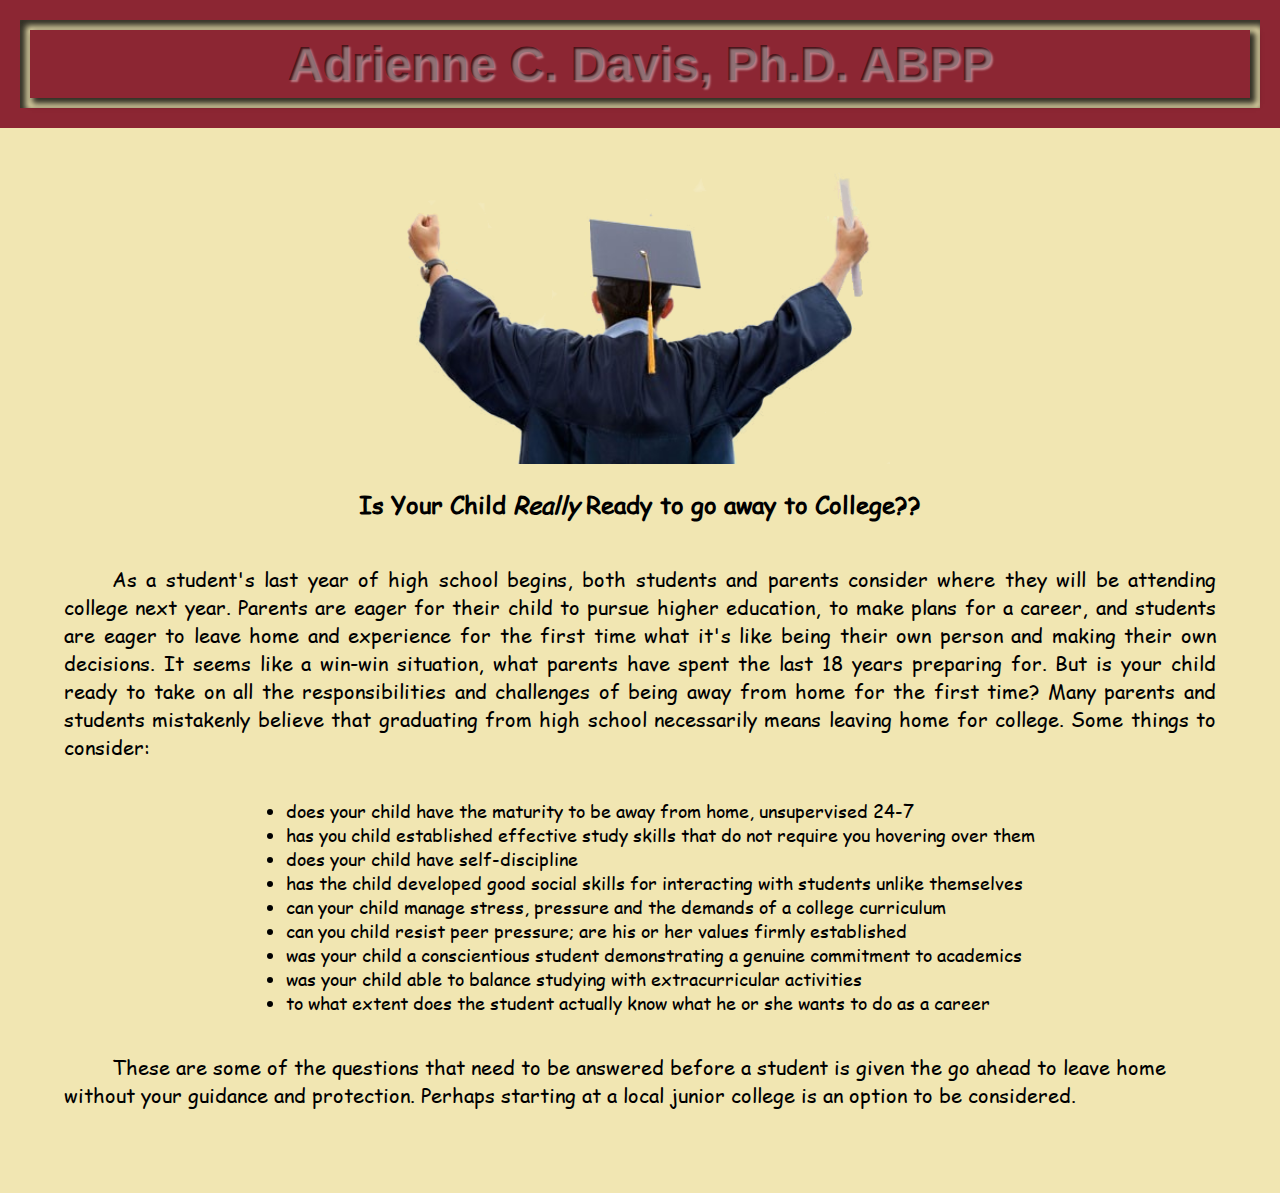
==== college-readiness.html @ ab65405f "Initial commit" ====
<!DOCTYPE html>
<html lang="en" dir="ltr">

<head>
    <meta charset="utf-8" />
    <meta http-equiv="X-UA-Compatible" content="IE=edge">
    <title>College Readiness</title>
    <meta name="viewport" content="width=device-width, initial-scale=1">
    <link rel="stylesheet" type="text/css" media="screen" href="./resources/css/style.css" />
</head>

<body style="background: Black;">
    <header class="small-header block-container" style="margin-top: 0; width: 100%;">
        <div class="outer" style="background-color: #8C2633;">
            <div class="middle">
                <div class="inner" style="background-color: #8C2633;">
                    <div>
                        <h1 style="font-size: 3rem;"><span class="inset-shadow">Adrienne C. Davis, Ph.D. ABPP</span></h1>
                        <!--
                        <img class="secondary-photo" src="./resources/media/images/Dr-Adrienne-Davis-website-photo.jpg"
                            alt="Dr. Adrienne Davis" />
                            -->
                    </div>
                </div>
            </div>
        </div>
    </header>

    <section id="college-readiness" style="padding: 4rem; background-color: #f1e6b2; z-index: 5;">
        <h2 style="display: none;">Is your child ready for college?</h2>
        <div style="font-family: 'Comic Sans MS', sans-serif; display: flex; flex-direction: column; align-items: center; margin-top: 100px;">
            <img src="./resources/media/images/the-graduate-with-background-removed.png" alt="An exuberant college graduate holding diploma aloft"
                style="height: auto; width: 500px;" />
            <h3 style="font-size: 1.5rem;">Is Your Child <em>Really</em> Ready to go away to College??</h3>
            <div style="display: flex; width: 100%; text-align:justify">
                <p style="font-size: 1.25rem;text-indent: 3rem;">
                    As a student's last year of high school begins, both students and parents consider where they will
                    be attending college next year. Parents are eager for their child
                    to pursue higher education, to make plans for a career,
                    and students are eager to leave home and experience
                    for the first time what it's like being their own person and
                    making their own decisions. It seems like a win-win situation,
                    what parents have spent the last 18 years preparing for.
                    But is your child ready to take on all the responsibilities
                    and challenges of being away from home for the first time?
                    Many parents and students mistakenly believe that graduating
                    from high school necessarily means leaving home for college.
                    Some things to consider:
                </p>
            </div>
            <ul style="font-size: 1.125rem;">
                <li>does your child have the maturity to be away from home, unsupervised 24-7</li>
                <li>has you child established effective study skills that do not require you hovering over them</li>
                <li>does your child have self-discipline</li>
                <li>has the child developed good social skills for interacting with students unlike themselves</li>
                <li>can your child manage stress, pressure and the demands of a college curriculum</li>
                <li>can you child resist peer pressure; are his or her values firmly established</li>
                <li>was your child a conscientious student demonstrating a genuine commitment to academics</li>
                <li>was your child able to balance studying with extracurricular activities</li>
                <li>to what extent does the student actually know what he or she wants to do as a career</li>
            </ul>
            <div style="display: flex; width: 100%;">

                <p style="font-size: 1.25rem;text-indent: 3rem;">
                    These are some of the questions that need to be answered before
                    a student is given the go ahead to leave home without your guidance and protection.
                    Perhaps starting at a local junior college is an option to be considered.
                </p>
            </div>
        </div>
    </section>
</body>

</html>
---- resources/css/style.css ----
html {
    font-size: 16px;
}


:root {
    --BlueSky: #77A9CC;
    --Burgundy: #8c2633;
    --DarkBurgundy: #631b24;
    --Cream: #f1e6b2;
    --Gold: #85714d;
    --DarkGold: #473d29;
    --Greenish: #347B21;
    --low-resolution: 768px;
    --medium-resolution: 1366px;
    --high-resolution: 1920px;
}


@font-face {
    font-family: 'Comic Sans MS';
    src: url(../../resources/fonts/comic.ttf) format('truetype'),
        url(../../resources/fonts/comicbd.ttf) format('truetype'),
        url(../../resources/fonts/comici.ttf) format('truetype'),
        url(../../resources/fonts/comicz.ttf) format('truetype');
}

@font-face {
    font-family: 'Architects Daughter';
    src: url(../../resources/fonts/ArchitectsDaughter.ttf) format('truetype');
}

@font-face {
    font-family: 'Segoe Script';
    src: url(../../resources/fonts/segoesc.ttf) format('truetype'),
        url(../../resources/fonts/segoescb.ttf) format('truetype');
}

strong {
    font-weight: bold;
}

em {
    font-style: italic;
}

body,
html {
    height: 100%;
    margin: 0;
    font-family: Arial;
}

body {
    background: url("../../resources/media/images/burgundy-and-gold-background.jpg");
    background-repeat: no-repeat;
    background-position: center;
    background-size: cover;
    background-attachment: fixed;
}

.page-container {
    display: flex;
    flex-direction: column;
    width: 1366px;
    margin: 0 auto;
}

.block-container {
    display: Block;
    width: 1366px;
    color: black;
}

.flex-container {
    display: flex;
    width: 1366px;
    margin: 0 auto;
}

.primary-photo {
    width: 185px;
    height: auto;
    box-shadow: 4px 4px 15px 4px rgba(0, 0, 0, 0.8);
    position: absolute;
    top: 25px;
    left: 25px;
    z-index: 15;
}

.secondary-photo {
    width: 185px;
    height: auto;
    box-shadow: 4px 4px 15px 4px rgba(0, 0, 0, 0.8);
    position: absolute;
    top: 25px;
    left: 25px;
    z-index: 15;
}
/*
@supports not (background-clip: text) {
    #calendar-clock.inset-shadow {
        color: rgba(0, 0, 0, 0.3);
        background: Gray;
        text-shadow: rgba(255, 255, 255, 0.4) 2px 2px 2px, 0 0 0 rgba(0, 0, 0, 0.5);
    }

    header .inset-shadow {
        color: rgba(0, 0, 0, 0.3);
        background: #8C2633;
        text-shadow: 2px 2px 3px rgba(255, 255, 255, 0.4), 0 0 0 rgba(0, 0, 0, 0.6);
    }
}


    #calendar-clock.inset-shadow {
        color: rgba(0, 0, 255, 1);
        text-shadow: 2px 2px 2px rgba(0, 0, 0, 1);
    }

    header .inset-shadow {
        color: Blue;
        text-shadow: 2px 2px 2px rgba(0, 0, 0, 0.6);
    }

*/

    #calendar-clock.inset-shadow {
        color: transparent;
        background: Gray;
        text-shadow: rgba(255, 255, 255, 0.4) 2px 2px 2px, 0 0 0 rgba(0, 0, 0, 0.5);
    }

    header .inset-shadow {
        color: transparent;
        background: #8C2633;
        text-shadow: rgba(255, 255, 255, 0.4) 2px 2px 2px, 0 0 0 rgba(0, 0, 0, 0.5);
    }


header {
    width: 100%;
    font-family: Helvetica, Helvetica, Arial;
    font-weight: bold;
    position: fixed;
    z-index: 50;
}

.inner div {
    display: flex;
    flex-direction: column;
    margin: 1rem;
    align-items: center;
    line-height: 4rem;
}

.inner {
    position: relative;
    /*background-color: #8c2633;*/
    padding-top: 2px;
    padding-bottom: 2px;
    box-shadow: 4px 4px 6px 2px rgba(0, 0, 0, 0.8);
}

.middle {
    padding: 10px;
    background-color: #f1e6b2;
    box-shadow: inset 4px 4px 6px 2px rgba(0, 0, 0, 0.8);
}

.outer {
    padding: 20px;
}

.small-header,
.large-header {

    margin-top: 70px;
}

.large-header .primary-photo,
.small-header .secondary-photo {
    width: 185px;
    border-radius: 6px;
}

.small-header .inner>div {
    padding: 0;
    margin: 0;
}


.small-header .inner>div>h1 {
    padding: 0;
    margin: 0;
}

#sticky-container {
    position: fixed;
    Width: 100%;
    z-index: 100;
}

/* Style tab links */
.tablink {
    background-color: #555;
    color: white;
    float: left;
    border: none;
    outline: none;
    cursor: pointer;
    padding: 14px 16px;
    font-size: 17px;
    width: 12.5%;
    height: 70px;
    font-size: 1.125rem;
}

.tablink:hover {
    background-color: #777;
}

.hover-box {
    border-radius: 6px;
}

/* Style the tab content (and add height:100% for full page content) */

.tabcontent {
    color: White;
    display: none;
    height: 100%;
    z-index: 5;
}

#Home {
    display: flex;
    flex-direction: column;
    background-color: #f1e6b2;
}

#home-content-container {
    margin-top: 325px;
    position: relative;
}

#slideshow {
    display: flex;
    justify-content: center;
    margin: 0 auto;
    width: 75%;
    margin-bottom: 2rem;
    padding: 1rem;
    background-color: #85714d;
}

#slideshow p {
    color: white;
    font-family: 'Comic Sans MS', Sans-serif;

    font-size: 1.125rem;
    text-align: center;
    line-height: 1.65rem;
    margin-left: 1rem;
    margin-right: 1rem;
    width: 550px;
}

#Pondering {
    width: auto;
    height: 280px;
    position: absolute;
    right: 30px;
    top: 75px;
    opacity: 1;
}

#fueled-by-faith {
    display: flex;
    flex-direction: column;
    align-items: center;
    font-family: 'Comic Sans MS', 'Architects Daughter';
    color: #631824;
}

#fueled-by-faith h2 {
    font-size: 2rem;
    margin-bottom: 2rem;
}

#fueled-by-faith h2:nth-child(1) {
    font-family: "Segoe Script", Script;
    font-size: 3rem;
    color: rgb(112, 48, 160);
    font-weight: bold;
}

#fueled-by-faith p {
    font-size: 1.5rem;
    text-align: center;
    margin-bottom: 2rem;
}

#fueled-by-faith img {
    height: 350px;
    width: auto;
    margin-bottom: 2rem;
}

#fueled-by-faith span:nth-of-type(-n+3) {
    font-size: 1rem;
    vertical-align: super;
}

#fueled-by-faith span:nth-of-type(4) {
    font-weight: bold;
    font-size: 2rem;
    vertical-align: super;
}

#words-to-live-by {
    display: flex;
    flex-direction: column;
    align-items: center;
}

#words-to-live-by h2:nth-of-type(1) {
    font-family: "Segoe Script";
    font-size: 2rem;
    font-weight: bold;
    color: rgb(112, 48, 160);
}

#words-to-live-by #bible {
    height: 350px;
    width: auto;
    margin: 2rem;
}

#words-to-live-by h2:nth-of-type(2) {
    font-size: 2rem;
}

#words-to-live-by p {
    margin-top: 2rem;
    margin-bottom: 2rem;
}

#words-to-live-by h2:nth-of-type(3) {
    font-size: 2rem;
    font-weight: bold;
}

#words-to-live-by h2:nth-of-type(3) span {
    font-style: italic;
    font-size: 2rem;
    font-weight: bold;
}

#Biography {
    display: flex;
    flex-direction: column;
    color: black;
    background-color: #f1e6b2;
}

#Biography .biography-content {
    display: flex;
    flex-direction: column;
    position: relative;
    font-size: 1.5rem;
    background-color: #f1e6b2;
    padding: 4rem;
    padding-top: 0;
    margin-top: 375px;
}

#Biography .biography-content>p {
    margin-bottom: 1rem;
    text-indent: 4rem;
    text-align: justify;
}

#cv-button {
    position: fixed;
    right: 380px;
    top: 320px;
    color: Lightgray;
    background-color: black;
    opacity: 0.5;
    padding: 0.5rem;
    border-radius: 4px;
    box-shadow: 4px 4px 6px 2px rgba(0, 0, 0, 0.7);
}

#Clinical {
    display: flex;
    color: black;
    padding-bottom: 50px;
    background-color: #f1e6b2;
}

#clinical-content {
    flex-direction: column;
    font-family: 'Comic Sans MS', 'Architects Daughter';
    font-size: 1.5rem;
    margin: 0 auto;
    margin-top: 250px;
    margin-bottom: 250px;
}

#clinical-content h2 {
    font-family: Helvetica;
    font-size: 3rem;
    text-align: center;
    text-decoration: underline;
    font-style: italic;
    margin-bottom: 2rem;
}

#clinical-content h3 {
    text-align: center;
    font-family: Helvetica, sans-serif;
    font-size: 2rem;
    margin-bottom: 0.5rem;
}

#clinical-content ul {
    color: inherit;
    font-size: 1.25rem;
    line-height: 1.55rem;
}

#clinical-content #psychotherapy {
    Display: flex;
    flex-direction: column;
    Width: 550px;
    Background: #85714d;
}

#clinical-content #psychotherapy>div {
    display: flex;
}

#clinical-content #psychotherapy>div p {
    font-size: 1.25rem;
}

#clinical-content #psychotherapy img {
    float: left;
    height: 150px;
    width: Auto;
    margin-right: 2rem;
}

#clinical-content #psychotherapy ul {
    color: inherit;
    font-size: 1.25rem;
}

#clinical-content #assessment {
    margin: 1rem;
    background: #85714d;
}

#clinical-content #counseling {
    margin: 1rem;
    background: #85714d;
}

#clinical-content #psychotherapy p {
    margin-top: 1rem;
}

#clinical-content #counseling {
    position: relative;
    margin: 1rem;
}

#clinical-content #counseling>img {
    width: 250px;
    height: auto;
    margin-top: 1rem;
    bottom: 20px;
}

#Specialized {
    color: black;
    background-color: #f1e6b2;
}

#specialized-content {
    display: Inline-flex;
    padding: 4rem;
    padding-top: 0;
    margin-top: 225px;
}

#specialized-categories {
    display: flex;
    padding: 1rem;
    width: 100%;
    justify-content: space-around
}

#specialized-content h3 {
    font-size: 2rem;
    color: #f1e6b2;
}

#specialized-content #forensic {
    Display: Flex;
    width: 30%;
    Flex-direction: column;
    align-items: center;
    background-color: #85714d;
    margin-right: 1rem;
}

#specialized-content #forensic img {
    width: 200px;
    height: auto;
    margin: 1rem;
}

#specialized-content #forensic a>div:hover {
    background-color: white;
}

#specialized-content #forensic>div {
    display: flex;
    width: 100%;
}

#specialized-content #forensic>div>p {
    font-size: 1.125rem;
    font-family: 'Comic Sans MS', 'Architects Daughter';
    text-indent: 2rem;
    text-align: justify;
    margin-top: 1rem;
    line-height: 1.25rem;
}

#specialized-content #forensic>div>p a {
    text-decoration: none;
    color: rgb(43, 43, 143);
}

#specialized-content #forensic,
#specialized-content #presentations,
#specialized-content #consultation {
    padding: 1rem;
}

#specialized-content #presentations {
    Display: Flex;
    Width: 40%;
    Flex-direction: column;
    align-items: center;
    background-color: #85714d;
    margin-right: 1rem;

}

#specialized-content #presentations p {
    font-family: 'Comic Sans MS', 'Architects Daughter';
    font-size: 1.125rem;
    line-height: 1.75rem;
    text-align: center;
}

#specialized-content #presentations p a {
    text-decoration: none;
    color: rgb(43, 43, 143);
}

#specialized-content #presentations img {
    width: 200px;
    height: auto;
    margin-top: 1rem;
}

#specialized-content #presentations .hover-box:hover {
    background-color: white;
}

#specialized-content #consultation {
    display: flex;
    flex-direction: column;
    align-items: center;
    Width: 30%;
    background-color: #85714d;
}

#specialized-content #consultation h3 {
    Text-align: center;
    Font-size: 1.75rem;
}

#specialized-content #consultation>div {
    display: flex;
    width: 100%;
}

#specialized-content #consultation>div>p {
    font-size: 1.25rem;
    font-family: 'Comic Sans MS', 'Architects Daughter';
    margin-top: 1rem;
}

#specialized-content #consultation ul {
    font-family: 'Comic Sans MS', 'Architects Daughter';
    font-size: 1.125rem;
    color: inherit;
    line-height: 1.25rem;
    margin-top: 1rem;
    margin-left: 1rem;
}

#specialized-content #consultation img {
    width: 200px;
}

#specialized-content #consultation .hover-box:hover {
    Background-color: white;
}

#specialized-content #consultation>a {
    margin-top: 0.5rem;
    font-family: 'Comic Sans MS', 'Architects Daughter', sans-serif;
    text-decoration: none;
    font-size: 1.125rem;
    color: rgb(43, 43, 143);
}

#YourMentalHealth {
    background-color: #F1E6B2;
}

#YourMentalHealth #adult-content {
    display: flex;
    color: Black;
    padding: 4rem;
    margin-top: 134px;
    font-family: 'Comic Sans MS', 'Architects Daughter';
    font-family: Times, Serif
}

#YourMentalHealth #adult-content>div>img {
    display: flex;
    margin: 0 auto;
    height: auto;
    width: 450px;
    margin-bottom: 2rem;
}

#YourMentalHealth #adult-content>div h3 {
    font-size: 2rem;
    text-align: center;
}

#YourMentalHealth #adult-content>div>p:nth-of-type(1) {
    font-family: helvetica, sans-serif;
    font-size: 1.75rem;
    text-align: justify;
    text-indent: 4rem;
    margin-bottom: 2rem;
}

#YourMentalHealth #adult-content>div>div>h3:nth-of-type(1) {
    font-family: Helvetica, Arial, sans-serif;
    font-size: 1.75rem;
    font-weight: bold;
    margin-bottom: 2rem;
}

#YourMentalHealth #adult-content div>div>h3:nth-of-type(n+2) {
    font-family: Helvetica, Arial, sans-serif;
    font-size: 1.5rem;
    font-weight: bold;
    margin-bottom: 1.125rem;
}

#YourMentalHealth #adult-content>div>div>p:nth-of-type(n) {

    font-size: 1.25rem;
    text-align: justify;
    text-indent: 3rem;
    margin-bottom: 2rem;
}

#YouthMentalHealth {
    display: flex;
    flex-direction: column;
    color: black;
    background-color: #f1e6b2;
    padding-top: 0;
}

#YouthMentalHealth #juvenile-content-container {
    display: flex;
    padding: 4rem;
    padding-bottom: 10rem;
    margin-top: 200px;
}

#YouthMentalHealth #juvenile-content-container #preparing-for-college {
    display: flex;
    flex-direction: column;
    align-items: center;
    width: 50%;
    text-align: justify;
    margin: 0 auto;
    padding: 2rem;
    background-color: #85714D
}

#YouthMentalHealth #juvenile-content-container #preparing-for-college img {
    width: 300px;
    height: auto;
}

#YouthMentalHealth #juvenile-content-container #preparing-for-college .hover-box:hover {
    background-color: white;
}

#YouthMentalHealth #juvenile-content-container #preparing-for-college .text-container {
    font-family: 'Comic Sans MS', 'Architects Daughter';
    color: #8c2633;
    text-align: center;
    padding: 1rem;
}

#YouthMentalHealth #juvenile-content-container #preparing-for-college .text-container h1 {
    color: #F1E6B2;
    color: Black;
    font-size: 1.5rem;
    margin-bottom: 1rem;
}

#YouthMentalHealth #juvenile-content-container #preparing-for-college .text-container p {
    color: black;
    font-size: 1.25rem;
    text-align: justify;
    text-indent: 3rem;
}

#YouthMentalHealth #juvenile-content-container #preparing-for-college .text-container p a {
    text-decoration: none;
    color: rgb(43, 43, 143);
}

#YouthMentalHealth #juvenile-content-container #avoiding-detention {
    display: flex;
    flex-direction: column;
    align-items: center;
    width: 50%;
    text-align: justify;
    margin: 0 auto;
    padding: 2rem;
    margin-right: 2rem;
    background-color: #85714D
}

#YouthMentalHealth #juvenile-content-container #avoiding-detention img {
    width: 400px;
    height: auto;
}

#YouthMentalHealth #juvenile-content-container #avoiding-detention .hover-box:hover {
    background-color: white;
}

#YouthMentalHealth #juvenile-content-container #avoiding-detention .text-container {
    width: 100%;
    font-family: 'Comic Sans MS', 'Architects Daughter';
    text-align: center;
    padding: 1rem;
}

#YouthMentalHealth #juvenile-content-container #avoiding-detention .text-container h1 {
    color: #F1E6B2;
    color: Black;
    font-size: 1.5rem;
    margin-bottom: 1rem;
}

#YouthMentalHealth #juvenile-content-container #avoiding-detention .text-container p {
    color: Black;
    font-size: 1.25rem;
    text-align: justify;
    text-indent: 3rem;
}

#YouthMentalHealth #juvenile-content-container #avoiding-detention .text-container div p a {
    text-decoration: none;
    color: rgb(43, 43, 143);
}

#Testimonials {
    display: flex;
    flex-direction: column;
    color: black;
    background-color: #f1e6b2;
    font-family: 'Comic Sans MS', 'Architects Daughter';
}

#Testimonials #testimonials-content {
    margin: 4rem;
    margin-top: 225px;
}

#Testimonials #testimonials-content p {
    font-size: 1.25rem;
    font-style: italic;
    margin-top: 1.5rem;
    margin-bottom: 1.5rem;
}

#Testimonials #testimonials-content p:nth-of-type(Odd) {
    color: Black;
}

#Testimonials #testimonials-content p:nth-of-type(Even) {
    color: #347b21;
}

.horizontal-rule {
    display: flex;
    margin: 0 auto;
    width: 60%;
    height: 3px;
    background: linear-gradient(to right, rgba(133, 113, 77, 0), #85714d, rgba(133, 113, 77, 0));
}

#Contact {
    background: url(../../resources/media/images/office-picture-rotated-and-centered.jpg);
    width: 100%;
    Padding: 0;
    background-repeat: no-repeat;
    background-position: center;
    background-size: cover;
}

#Contact #contact-container {
    display: flex;
    flex-direction: column;
    width: 100%;
    position: relative;
    color: white;
    margin: 0 auto;
    height: 768px;
}


#Contact #contact-container #provisional-text {
    font-family: 'Comic Sans MS', 'Architects Daughter';
    color: #F1E6B2;

    font-size: 1.25rem;
    position: absolute;
    top: 100px;
    left: 50%;
    transform: translateX(-50%);
    background-color: rgba(52, 123, 33, 0.0);
    padding: 1rem;
    border-radius: 4px;

}

#Contact #contact-container #contact-text {
    font-family: 'Comic Sans MS', 'Architects Daughter';
    color: #F1E6B2;
    font-size: 1.5rem;
    font-weight: bold;
    line-height: 2rem;
    position: absolute;
    left: 47%;
    transform: translateX(-47%);
    margin-top: 180px;
    background-color: rgba(0, 0, 0, 0.4);
    padding: 1rem;
    border-radius: 4px;
}

#Contact #contact-container #emergency-text-1 {
    font-family: 'Comic Sans MS', 'Architects Daughter';
    text-align: center;
    color: #F1E6B2;
    font-size: 1.125rem;
    line-height: 1.5rem;
    position: absolute;
    Bottom: 30px;
    left: 50px;
    background-color: rgba(149, 38, 51, 0.7);
    padding: 1rem;
    border-radius: 4px;
}

#Contact #contact-container #emergency-text-2 {
    font-family: 'Comic Sans MS', 'Architects Daughter';
    text-align: center;
    color: #F1E6B2;
    font-size: 1.125rem;
    line-height: 1.5rem;
    position: absolute;
    bottom: 30px;
    right: 50px;
    background-color: rgba(149, 38, 51, 0.7);
    padding: 1rem;
    border-radius: 4px;
}

#Contact #contact-container #contact-text span {
    font-size: 1rem;
}

#contact-container #contact-text a {
    color: #F1E6B2;

}

.clock-container {
    position: fixed;
    bottom: 0px;
    color: white;
    background: gray;
    text-align: center;
    padding-top: 5px;
    padding-bottom: 5px;
    z-index: 50;
}

.clock-container h2 {
    font-size: 2rem;
    font-weight: bold;
    margin: 0;
}

#diffuser {
    width: 100%;
    height: 100%;
    background-color: white;
    opacity: 0.15;
    position: fixed;
    top: 0;
    left: 0;
    z-index: 1;
}
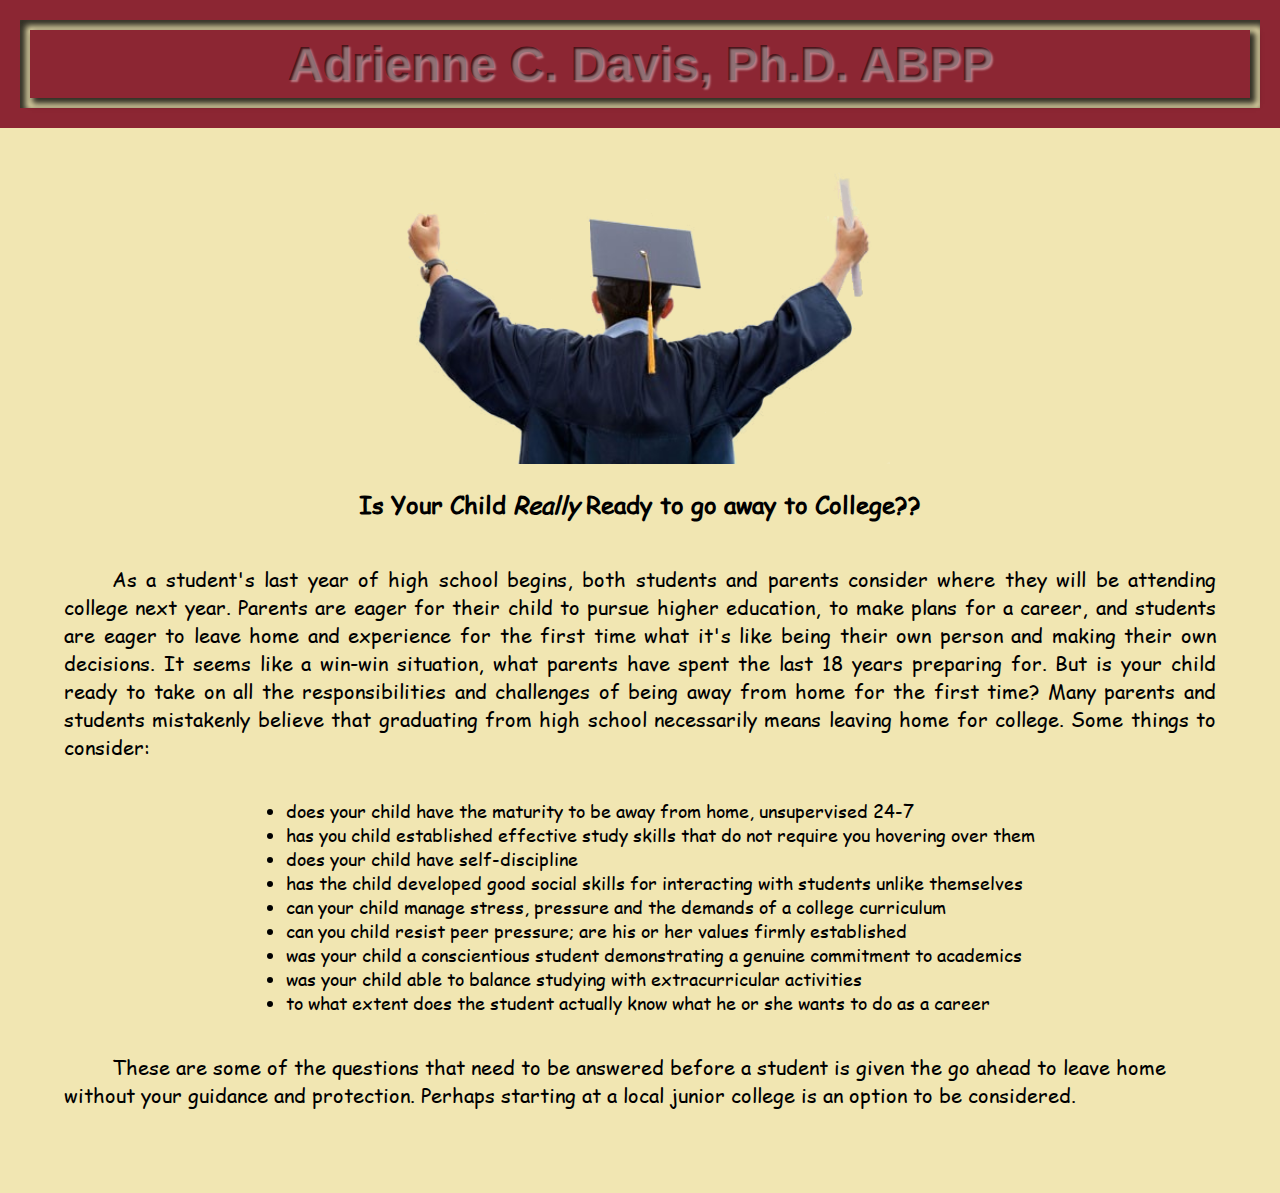
==== commit 8a78a404: "Added vendor prefixes and removed reference to small slideshow" ====
--- a/college-readiness.html
+++ b/college-readiness.html
@@ -6,7 +6,8 @@
     <meta http-equiv="X-UA-Compatible" content="IE=edge">
     <title>College Readiness</title>
     <meta name="viewport" content="width=device-width, initial-scale=1">
-    <link rel="stylesheet" type="text/css" media="screen" href="./resources/css/style.css" />
+    <link rel="stylesheet" type="text/css" media="screen" href="./resources/css/style-dist.css" />
+    <link rel="icon" href="./ms-icon-310x310.png" type="image/x-icon">
 </head>
 
 <body style="background: Black;">
@@ -15,7 +16,7 @@
             <div class="middle">
                 <div class="inner" style="background-color: #8C2633;">
                     <div>
-                        <h1 style="font-size: 3rem;"><span class="inset-shadow">Adrienne C. Davis, Ph.D. ABPP</span></h1>
+                        <h1 style="font-size: 3rem;"><span>Adrienne C. Davis, Ph.D. ABPP</span></h1>
                         <!--
                         <img class="secondary-photo" src="./resources/media/images/Dr-Adrienne-Davis-website-photo.jpg"
                             alt="Dr. Adrienne Davis" />
@@ -69,6 +70,7 @@
             </div>
         </div>
     </section>
+    <script src="./resources/scripts/browserdetect.js"></script>
 </body>
 
 </html>--- a/resources/css/style-dist.css
+++ b/resources/css/style-dist.css
@@ -0,0 +1,1202 @@
+html {
+    font-size: 16px;
+}
+
+:root {
+    --BlueSky: #77A9CC;
+    --Burgundy: #8c2633;
+    --DarkBurgundy: #631b24;
+    --Cream: #f1e6b2;
+    --Gold: #85714d;
+    --DarkGold: #473d29;
+    --Greenish: #347B21;
+    --low-resolution: 768px;
+    --medium-resolution: 1366px;
+    --high-resolution: 1920px;
+}
+
+@font-face {
+    font-family: 'Comic Sans MS';
+    src: url(../../resources/fonts/comic.ttf) format('truetype'),
+        url(../../resources/fonts/comicbd.ttf) format('truetype'),
+        url(../../resources/fonts/comici.ttf) format('truetype'),
+        url(../../resources/fonts/comicz.ttf) format('truetype');
+}
+
+@font-face {
+    font-family: 'Architects Daughter';
+    src: url(../../resources/fonts/ArchitectsDaughter.ttf) format('truetype');
+}
+
+@font-face {
+    font-family: 'Segoe Script';
+    src: url(../../resources/fonts/segoesc.ttf) format('truetype'),
+        url(../../resources/fonts/segoescb.ttf) format('truetype');
+}
+
+strong {
+    font-weight: bold;
+}
+
+em {
+    font-style: italic;
+}
+
+body,
+html {
+    height: 100%;
+    margin: 0;
+    font-family: Arial;
+}
+
+body {
+    background: url("../../resources/media/images/burgundy-and-gold-background.jpg");
+    background-repeat: no-repeat;
+    background-position: center;
+    background-size: cover;
+    background-attachment: fixed;
+}
+
+.page-container {
+    display: -webkit-box;
+    display: -ms-flexbox;
+    display: flex;
+    -webkit-box-orient: vertical;
+    -webkit-box-direction: normal;
+    -ms-flex-direction: column;
+    flex-direction: column;
+    width: 1366px;
+    margin: 0 auto;
+}
+
+.block-container {
+    display: Block;
+    width: 1366px;
+    color: black;
+}
+
+.flex-container {
+    display: -webkit-box;
+    display: -ms-flexbox;
+    display: flex;
+    width: 1366px;
+    margin: 0 auto;
+}
+
+.primary-photo {
+    width: 185px;
+    height: auto;
+    -webkit-box-shadow: 4px 4px 15px 4px rgba(0, 0, 0, 0.8);
+    box-shadow: 4px 4px 15px 4px rgba(0, 0, 0, 0.8);
+    position: absolute;
+    top: 25px;
+    left: 25px;
+    z-index: 15;
+}
+
+.secondary-photo {
+    width: 185px;
+    height: auto;
+    -webkit-box-shadow: 4px 4px 15px 4px rgba(0, 0, 0, 0.8);
+    box-shadow: 4px 4px 15px 4px rgba(0, 0, 0, 0.8);
+    position: absolute;
+    top: 25px;
+    left: 25px;
+    z-index: 15;
+}
+
+
+.clock-container.inset-shadow {
+    color: transparent;
+    background: Gray;
+    text-shadow: rgba(255, 255, 255, 0.3) 2px 2px 2px, 0 0 0 rgba(0, 0, 0, 0.5);
+}
+
+header .inset-shadow {
+    color: transparent;
+    background: #8C2633;
+    text-shadow: rgba(255, 255, 255, 0.4) 2px 2px 2px, 0 0 0 rgba(0, 0, 0, 0.5);
+}
+
+.clock-container.alt-shadow {
+    color: rgba(0, 0, 0, 0.4);
+    background: Gray;
+    text-shadow: rgba(255, 255, 255, 0.4) 2px 2px 2px, 0 0 0 rgba(0, 0, 0, 0.5);
+}
+
+header .alt-shadow {
+    color: rgba(0, 0, 0, 0.5);
+    background: #8C2633;
+    text-shadow: rgba(255, 255, 255, 0.4) 2px 2px 2px, 0 0 0 rgba(0, 0, 0, 0.5);
+}
+
+header {
+    width: 100%;
+    font-family: Helvetica, Helvetica, Arial;
+    font-weight: bold;
+    position: fixed;
+    z-index: 50;
+}
+
+.inner div {
+    display: -webkit-box;
+    display: -ms-flexbox;
+    display: flex;
+    -webkit-box-orient: vertical;
+    -webkit-box-direction: normal;
+    -ms-flex-direction: column;
+    flex-direction: column;
+    margin: 1rem;
+    -webkit-box-align: center;
+    -ms-flex-align: center;
+    align-items: center;
+    line-height: 4rem;
+}
+
+.inner {
+    position: relative;
+    /*background-color: #8c2633;*/
+    padding-top: 2px;
+    padding-bottom: 2px;
+    -webkit-box-shadow: 4px 4px 6px 2px rgba(0, 0, 0, 0.8);
+    box-shadow: 4px 4px 6px 2px rgba(0, 0, 0, 0.8);
+}
+
+.middle {
+    padding: 10px;
+    background-color: #f1e6b2;
+    -webkit-box-shadow: inset 4px 4px 6px 2px rgba(0, 0, 0, 0.8);
+    box-shadow: inset 4px 4px 6px 2px rgba(0, 0, 0, 0.8);
+}
+
+.outer {
+    padding: 20px;
+}
+
+.small-header,
+.large-header {
+    margin-top: 70px;
+}
+
+.large-header .primary-photo,
+.small-header .secondary-photo {
+    width: 185px;
+    border-radius: 6px;
+}
+
+.small-header .inner>div {
+    padding: 0;
+    margin: 0;
+}
+
+
+.small-header .inner>div>h1 {
+    padding: 0;
+    margin: 0;
+}
+
+#sticky-container {
+    position: fixed;
+    Width: 100%;
+    z-index: 100;
+}
+
+/* Style tab links */
+.tablink {
+    background-color: #555;
+    color: white;
+    float: left;
+    border: none;
+    outline: none;
+    cursor: pointer;
+    padding: 14px 16px;
+    font-size: 17px;
+    width: 11.11%;
+    height: 70px;
+    font-size: 1.125rem;
+}
+
+.tablink:hover {
+    background-color: #777;
+}
+
+.hover-box {
+    border-radius: 6px;
+}
+
+/* Style the tab content (and add height:100% for full page content) */
+
+.tabcontent {
+    color: White;
+    display: none;
+    height: 100%;
+    z-index: 5;
+}
+
+#Home {
+    display: -webkit-box;
+    display: -ms-flexbox;
+    display: flex;
+    -webkit-box-orient: vertical;
+    -webkit-box-direction: normal;
+    -ms-flex-direction: column;
+    flex-direction: column;
+    background-color: #f1e6b2;
+}
+
+#home-content-container {
+    margin-top: 340px;
+    position: relative;
+}
+
+#slideshow {
+    display: -webkit-box;
+    display: -ms-flexbox;
+    display: flex;
+    -webkit-box-pack: center;
+    -ms-flex-pack: center;
+    justify-content: center;
+    margin: 0 auto;
+    width: 75%;
+    margin-bottom: 2rem;
+    padding: 1rem;
+    background-color: #85714d;
+}
+
+#slideshow p {
+    color: white;
+    font-family: 'Comic Sans MS', Sans-serif;
+
+    font-size: 1.125rem;
+    text-align: center;
+    line-height: 1.65rem;
+    margin-left: 1rem;
+    margin-right: 1rem;
+    width: 550px;
+}
+
+#Pondering {
+    width: auto;
+    height: 280px;
+    position: absolute;
+    right: 30px;
+    top: 75px;
+    opacity: 1;
+}
+
+#fueled-by-faith {
+    display: -webkit-box;
+    display: -ms-flexbox;
+    display: flex;
+    -webkit-box-orient: vertical;
+    -webkit-box-direction: normal;
+    -ms-flex-direction: column;
+    flex-direction: column;
+    -webkit-box-align: center;
+    -ms-flex-align: center;
+    align-items: center;
+    font-family: 'Comic Sans MS', 'Architects Daughter';
+    color: #631824;
+}
+
+#fueled-by-faith h2 {
+    font-size: 2rem;
+    margin-bottom: 2rem;
+}
+
+#fueled-by-faith h2:nth-child(1) {
+    font-family: "Segoe Script", Script;
+    font-size: 3rem;
+    color: rgb(112, 48, 160);
+    font-weight: bold;
+}
+
+#fueled-by-faith p {
+    font-size: 1.5rem;
+    text-align: center;
+    margin-bottom: 2rem;
+}
+
+#fueled-by-faith img {
+    height: 350px;
+    width: auto;
+    margin-bottom: 2rem;
+}
+
+#fueled-by-faith span:nth-of-type(-n+3) {
+    font-size: 1rem;
+    vertical-align: super;
+}
+
+#fueled-by-faith span:nth-of-type(4) {
+    font-weight: bold;
+    font-size: 2rem;
+    vertical-align: super;
+}
+
+#words-to-live-by {
+    display: -webkit-box;
+    display: -ms-flexbox;
+    display: flex;
+    -webkit-box-orient: vertical;
+    -webkit-box-direction: normal;
+    -ms-flex-direction: column;
+    flex-direction: column;
+    -webkit-box-align: center;
+    -ms-flex-align: center;
+    align-items: center;
+}
+
+#words-to-live-by h2:nth-of-type(1) {
+    font-family: "Segoe Script";
+    font-size: 2rem;
+    font-weight: bold;
+    color: rgb(112, 48, 160);
+}
+
+#words-to-live-by #bible {
+    height: 350px;
+    width: auto;
+    margin: 2rem;
+}
+
+#words-to-live-by h2:nth-of-type(2) {
+    font-size: 2rem;
+}
+
+#words-to-live-by p {
+    margin-top: 2rem;
+    margin-bottom: 2rem;
+}
+
+#words-to-live-by h2:nth-of-type(3) {
+    font-size: 2rem;
+    font-weight: bold;
+}
+
+#words-to-live-by h2:nth-of-type(3) span {
+    font-style: italic;
+    font-size: 2rem;
+    font-weight: bold;
+}
+
+#Biography {
+    display: -webkit-box;
+    display: -ms-flexbox;
+    display: flex;
+    -webkit-box-orient: vertical;
+    -webkit-box-direction: normal;
+    -ms-flex-direction: column;
+    flex-direction: column;
+    color: black;
+    background-color: #f1e6b2;
+}
+
+#Biography .biography-content {
+    display: -webkit-box;
+    display: -ms-flexbox;
+    display: flex;
+    -webkit-box-orient: vertical;
+    -webkit-box-direction: normal;
+    -ms-flex-direction: column;
+    flex-direction: column;
+    position: relative;
+    font-size: 1.5rem;
+    background-color: #f1e6b2;
+    padding: 4rem;
+    padding-top: 0;
+    margin-top: 375px;
+}
+
+#Biography .biography-content>p {
+    margin-bottom: 1rem;
+    text-indent: 4rem;
+    text-align: justify;
+}
+
+#cv-button {
+    position: absolute;
+    right: 4rem;
+    top: -50px;
+    width: 200px;
+    color: Lightgray;
+    background-color: black;
+    opacity: 0.5;
+    padding: 0.5rem;
+    border-radius: 4px;
+    -webkit-box-shadow: 4px 4px 6px 2px rgba(0, 0, 0, 0.7);
+    box-shadow: 4px 4px 6px 2px rgba(0, 0, 0, 0.7);
+}
+
+#Clinical {
+    display: -webkit-box;
+    display: -ms-flexbox;
+    display: flex;
+    color: black;
+    padding-bottom: 50px;
+    background-color: #f1e6b2;
+}
+
+#clinical-content>div {
+    background-color: #85714d;
+    padding: 1rem;
+    -webkit-box-shadow: 4px 4px 15px 2px black;
+    box-shadow: 4px 4px 15px 2px black;
+    border-radius: 8px;
+}
+
+#clinical-content {
+    -webkit-box-orient: vertical;
+    -webkit-box-direction: normal;
+    -ms-flex-direction: column;
+    flex-direction: column;
+    font-family: 'Comic Sans MS', 'Architects Daughter';
+    font-size: 1.5rem;
+    margin: 0 auto;
+    margin-top: 200px;
+    margin-bottom: 250px;
+    padding: 1rem;
+}
+
+#clinical-content h2 {
+    font-family: Helvetica;
+    font-size: 3rem;
+    text-align: center;
+    text-decoration: underline;
+    font-style: italic;
+    margin-bottom: 2rem;
+}
+
+#clinical-content h3 {
+    text-align: center;
+    font-family: Helvetica, sans-serif;
+    font-size: 2rem;
+    margin-bottom: 0.5rem;
+}
+
+#clinical-content ul {
+    color: inherit;
+    font-size: 1.25rem;
+    line-height: 1.55rem;
+}
+
+#clinical-content #psychotherapy {
+    Display: flex;
+    -webkit-box-orient: vertical;
+    -webkit-box-direction: normal;
+    -ms-flex-direction: column;
+    flex-direction: column;
+    Width: 550px;
+    Background: #85714d;
+}
+
+#clinical-content #psychotherapy>div {
+    display: -webkit-box;
+    display: -ms-flexbox;
+    display: flex;
+}
+
+#clinical-content #psychotherapy>div p {
+    font-size: 1.25rem;
+}
+
+#clinical-content #psychotherapy img {
+    float: left;
+    height: 150px;
+    width: Auto;
+    margin-right: 2rem;
+}
+
+#clinical-content #psychotherapy ul {
+    color: inherit;
+    font-size: 1.25rem;
+}
+
+#clinical-content #assessment {
+    margin: 1rem;
+    background: #85714d;
+}
+
+#clinical-content #counseling {
+    margin: 1rem;
+    background: #85714d;
+}
+
+#clinical-content #psychotherapy p {
+    margin-top: 1rem;
+}
+
+#clinical-content #counseling {
+    position: relative;
+    margin: 1rem;
+}
+
+#clinical-content #counseling>img {
+    width: 250px;
+    height: auto;
+    margin-top: 1rem;
+    bottom: 20px;
+}
+
+#Specialized {
+    color: black;
+    background-color: #f1e6b2;
+}
+
+#specialized-content {
+    display: Inline-flex;
+    padding: 4rem;
+    padding-top: 0;
+    margin-top: 200px;
+}
+
+#specialized-categories {
+    display: -webkit-box;
+    display: -ms-flexbox;
+    display: flex;
+    padding: 1rem;
+    width: 100%;
+    -ms-flex-pack: distribute;
+    justify-content: space-around
+}
+
+#specialized-content h3 {
+    font-size: 2rem;
+    color: #f1e6b2;
+}
+
+#specialized-content #forensic {
+    Display: Flex;
+    width: 30%;
+    Flex-direction: column;
+    -webkit-box-align: center;
+    -ms-flex-align: center;
+    align-items: center;
+    background-color: #85714d;
+    margin-right: 1rem;
+    -webkit-box-shadow: 4px 4px 15px 2px black;
+    box-shadow: 4px 4px 15px 2px black;
+    border-radius: 8px;
+}
+
+#specialized-content #forensic img {
+    width: 200px;
+    height: auto;
+    margin: 1rem;
+}
+
+#specialized-content #forensic a>div:hover {
+    background-color: white;
+}
+
+#specialized-content #forensic>div {
+    display: -webkit-box;
+    display: -ms-flexbox;
+    display: flex;
+    width: 100%;
+}
+
+#specialized-content #forensic>div>p {
+    font-size: 1.125rem;
+    font-family: 'Comic Sans MS', 'Architects Daughter';
+    text-indent: 2rem;
+    text-align: justify;
+    margin-top: 1rem;
+    line-height: 1.25rem;
+}
+
+#specialized-content #forensic>div>p a {
+    text-decoration: none;
+    color: rgb(43, 43, 143);
+}
+
+#specialized-content #forensic,
+#specialized-content #presentations,
+#specialized-content #consultation {
+    padding: 1rem;
+}
+
+#specialized-content #presentations {
+    Display: Flex;
+    Width: 40%;
+    Flex-direction: column;
+    -webkit-box-align: center;
+    -ms-flex-align: center;
+    align-items: center;
+    background-color: #85714d;
+    margin-right: 1rem;
+    -webkit-box-shadow: 4px 4px 15px 2px black;
+    box-shadow: 4px 4px 15px 2px black;
+    border-radius: 8px;
+
+}
+
+#specialized-content #presentations p {
+    font-family: 'Comic Sans MS', 'Architects Daughter';
+    font-size: 1.125rem;
+    line-height: 1.75rem;
+    text-align: center;
+}
+
+#specialized-content #presentations p a {
+    text-decoration: none;
+    color: rgb(43, 43, 143);
+}
+
+#specialized-content #presentations img {
+    width: 200px;
+    height: auto;
+    margin-top: 1rem;
+}
+
+.hover-box {
+    -webkit-transition: color linear 500ms, background-color linear 500ms;
+    -o-transition: color linear 500ms, background-color linear 500ms;
+    transition: color linear 500ms, background-color linear 500ms;
+}
+
+#specialized-content #presentations .hover-box:hover {
+    background-color: white;
+}
+
+#specialized-content #consultation {
+    display: -webkit-box;
+    display: -ms-flexbox;
+    display: flex;
+    -webkit-box-orient: vertical;
+    -webkit-box-direction: normal;
+    -ms-flex-direction: column;
+    flex-direction: column;
+    -webkit-box-align: center;
+    -ms-flex-align: center;
+    align-items: center;
+    Width: 30%;
+    background-color: #85714d;
+    -webkit-box-shadow: 4px 4px 15px 2px black;
+    box-shadow: 4px 4px 15px 2px black;
+    border-radius: 8px;
+
+}
+
+#specialized-content #consultation h3 {
+    Text-align: center;
+    Font-size: 1.75rem;
+}
+
+#specialized-content #consultation>div {
+    display: -webkit-box;
+    display: -ms-flexbox;
+    display: flex;
+    width: 100%;
+}
+
+#specialized-content #consultation>div>p {
+    font-size: 1.25rem;
+    font-family: 'Comic Sans MS', 'Architects Daughter';
+    margin-top: 1rem;
+}
+
+#specialized-content #consultation ul {
+    font-family: 'Comic Sans MS', 'Architects Daughter';
+    font-size: 1.125rem;
+    color: inherit;
+    line-height: 1.25rem;
+    margin-top: 1rem;
+    margin-left: 1rem;
+}
+
+#specialized-content #consultation img {
+    width: 200px;
+}
+
+#specialized-content #consultation .hover-box:hover {
+    Background-color: white;
+}
+
+#specialized-content #consultation>a {
+    margin-top: 0.5rem;
+    font-family: 'Comic Sans MS', 'Architects Daughter', sans-serif;
+    text-decoration: none;
+    font-size: 1.125rem;
+    color: rgb(43, 43, 143);
+}
+
+#YourMentalHealth {
+    background-color: #F1E6B2;
+}
+
+#YourMentalHealth #adult-content {
+    display: -webkit-box;
+    display: -ms-flexbox;
+    display: flex;
+    color: Black;
+    padding: 4rem;
+    margin-top: 134px;
+    font-family: 'Comic Sans MS', 'Architects Daughter';
+    font-family: Times, Serif
+}
+
+#YourMentalHealth #adult-content>div>img {
+    display: -webkit-box;
+    display: -ms-flexbox;
+    display: flex;
+    margin: 0 auto;
+    height: auto;
+    width: 450px;
+    margin-bottom: 2rem;
+}
+
+#YourMentalHealth #adult-content>div h3 {
+    font-size: 2rem;
+    text-align: center;
+}
+
+#YourMentalHealth #adult-content>div>p:nth-of-type(1) {
+    font-family: helvetica, sans-serif;
+    font-size: 1.75rem;
+    text-align: justify;
+    text-indent: 4rem;
+    margin-bottom: 2rem;
+}
+
+#YourMentalHealth #adult-content>div>div>h3:nth-of-type(1) {
+    font-family: Helvetica, Arial, sans-serif;
+    font-size: 1.75rem;
+    font-weight: bold;
+    margin-bottom: 2rem;
+}
+
+#YourMentalHealth #adult-content div>div>h3:nth-of-type(n+2) {
+    font-family: Helvetica, Arial, sans-serif;
+    font-size: 1.5rem;
+    font-weight: bold;
+    margin-bottom: 1.125rem;
+}
+
+#YourMentalHealth #adult-content>div>div>p:nth-of-type(n) {
+    font-size: 1.25rem;
+    text-align: justify;
+    text-indent: 3rem;
+    margin-bottom: 2rem;
+}
+
+#RadioShow {
+    display: -webkit-box;
+    display: -ms-flexbox;
+    display: flex;
+    background-color: #F1E6B2;
+}
+
+#RadioShow .content-container {
+    display: -webkit-box;
+    display: -ms-flexbox;
+    display: flex;
+    -webkit-box-orient: vertical;
+    -webkit-box-direction: normal;
+    -ms-flex-direction: column;
+    flex-direction: column;
+    -webkit-box-pack: center;
+    -ms-flex-pack: center;
+    justify-content: center;
+    -webkit-box-align: center;
+    -ms-flex-align: center;
+    align-items: center;
+    width: 100%;
+    padding: 4rem;
+    margin-top: 155px;
+}
+
+#RadioShow .content-container>h3 {
+    /*font-family: 'Comic Sans MS', 'Architects Daughter';*/
+    color: black;
+    font-size: 2rem;
+    font-weight: bold;
+    text-align: center;
+    margin-bottom: 1rem;
+}
+
+
+#RadioShow .content-container>p {
+    font-family: Times, serif;
+    font-size: 1.25rem;
+    color: black;
+    text-align: justify;
+    text-indent: 2rem;
+    margin-bottom: 1rem;
+}
+
+#RadioShow .content-container>p a {
+    color: #8c2633;
+}
+
+#RadioShow>div>div>div img {
+    -webkit-transition: background-color linear 500ms;
+    -o-transition: background-color linear 500ms;
+    transition: background-color linear 500ms;
+}
+
+#RadioShow>div>div>div img:hover {
+    background-color: white;
+}
+
+.audio-container {
+    width: 25%;
+    -webkit-box-shadow: 4px 4px 15px 2px black;
+    box-shadow: 4px 4px 15px 2px black;
+    border-radius: 8px;
+    background-color: #85714d;
+    display: -webkit-box;
+    display: -ms-flexbox;
+    display: flex;
+    -ms-flex-wrap: wrap;
+    flex-wrap: wrap;
+    -webkit-box-orient: vertical;
+    -webkit-box-direction: normal;
+    -ms-flex-direction: column;
+    flex-direction: column;
+    -webkit-box-align: center;
+    -ms-flex-align: center;
+    align-items: center;
+    margin: 16px;
+    padding: 10px;
+}
+
+.audio-container h3 {
+    text-align: center;
+    color: black;
+    color:#f1e6b2;
+    font-size: 1.25rem;
+}
+
+.audio-container p {
+    display: -webkit-box;
+    display: -ms-flexbox;
+    display: flex;
+    -ms-flex-wrap: wrap;
+    flex-wrap: wrap;
+    width: 100%;
+    text-align: justify;
+    color: black;
+    text-indent: 2rem;
+}
+
+.audio-container img {
+    border-radius: 4px;
+}
+
+#YouthMentalHealth {
+    display: -webkit-box;
+    display: -ms-flexbox;
+    display: flex;
+    -webkit-box-orient: vertical;
+    -webkit-box-direction: normal;
+    -ms-flex-direction: column;
+    flex-direction: column;
+    color: black;
+    background-color: #f1e6b2;
+    padding-top: 0;
+}
+
+#YouthMentalHealth #juvenile-content-container {
+    display: -webkit-box;
+    display: -ms-flexbox;
+    display: flex;
+    padding: 4rem;
+    padding-bottom: 10rem;
+    margin-top: 155px;
+}
+
+#YouthMentalHealth #juvenile-content-container #preparing-for-college {
+    display: -webkit-box;
+    display: -ms-flexbox;
+    display: flex;
+    -webkit-box-orient: vertical;
+    -webkit-box-direction: normal;
+    -ms-flex-direction: column;
+    flex-direction: column;
+    -webkit-box-align: center;
+    -ms-flex-align: center;
+    align-items: center;
+    width: 50%;
+    text-align: justify;
+    margin: 0 auto;
+    padding: 2rem;
+    background-color: #85714D;
+    -webkit-box-shadow: 4px 4px 15px 2px black;
+    box-shadow: 4px 4px 15px 2px black;
+    border-radius: 8px;
+}
+
+#YouthMentalHealth #juvenile-content-container #preparing-for-college img {
+    width: 400px;
+    height: auto;
+}
+
+#YouthMentalHealth #juvenile-content-container #preparing-for-college .hover-box:hover {
+    background-color: white;
+}
+
+#YouthMentalHealth #juvenile-content-container #preparing-for-college .text-container {
+    font-family: 'Comic Sans MS', 'Architects Daughter';
+    color: #8c2633;
+    text-align: center;
+    padding: 1rem;
+}
+
+#YouthMentalHealth #juvenile-content-container #preparing-for-college .text-container h1 {
+    color: #F1E6B2;
+    color: Black;
+    font-size: 1.5rem;
+    margin-bottom: 1rem;
+}
+
+#YouthMentalHealth #juvenile-content-container #preparing-for-college .text-container p {
+    color: black;
+    font-size: 1.25rem;
+    text-align: justify;
+    text-indent: 3rem;
+}
+
+#YouthMentalHealth #juvenile-content-container #preparing-for-college .text-container p a {
+    text-decoration: none;
+    color: rgb(43, 43, 143);
+}
+
+#YouthMentalHealth #juvenile-content-container #avoiding-detention {
+    display: -webkit-box;
+    display: -ms-flexbox;
+    display: flex;
+    -webkit-box-orient: vertical;
+    -webkit-box-direction: normal;
+    -ms-flex-direction: column;
+    flex-direction: column;
+    -webkit-box-align: center;
+    -ms-flex-align: center;
+    align-items: center;
+    width: 50%;
+    text-align: justify;
+    margin: 0 auto;
+    padding: 2rem;
+    margin-right: 2rem;
+    background-color: #85714D;
+    -webkit-box-shadow: 4px 4px 15px 2px black;
+    box-shadow: 4px 4px 15px 2px black;
+    border-radius: 8px;
+}
+
+/*
+#YouthMentalHealth #juvenile-content-container #avoiding-detention:hover {
+    background-color: white;
+    cursor: pointer;
+}
+*/
+#YouthMentalHealth #juvenile-content-container #avoiding-detention img {
+    width: 400px;
+    height: auto;
+}
+
+#YouthMentalHealth #juvenile-content-container #avoiding-detention .hover-box:hover {
+    background-color: white;
+}
+
+#YouthMentalHealth #juvenile-content-container #avoiding-detention .text-container {
+    width: 100%;
+    font-family: 'Comic Sans MS', 'Architects Daughter';
+    text-align: center;
+    padding: 1rem;
+}
+
+#YouthMentalHealth #juvenile-content-container #avoiding-detention .text-container h1 {
+    color: #F1E6B2;
+    color: Black;
+    font-size: 1.5rem;
+    margin-bottom: 1rem;
+}
+
+#YouthMentalHealth #juvenile-content-container #avoiding-detention .text-container p {
+    color: Black;
+    font-size: 1.25rem;
+    text-align: justify;
+    text-indent: 3rem;
+}
+
+#YouthMentalHealth #juvenile-content-container #avoiding-detention .text-container div p a {
+    text-decoration: none;
+    color: rgb(43, 43, 143);
+}
+
+#Testimonials {
+    display: -webkit-box;
+    display: -ms-flexbox;
+    display: flex;
+    -webkit-box-orient: vertical;
+    -webkit-box-direction: normal;
+    -ms-flex-direction: column;
+    flex-direction: column;
+    color: black;
+    background-color: #f1e6b2;
+    font-family: 'Comic Sans MS', 'Architects Daughter';
+}
+
+#Testimonials #testimonials-content {
+    margin: 4rem;
+    margin-top: 225px;
+}
+
+#Testimonials #testimonials-content p {
+    font-size: 1.25rem;
+    font-style: italic;
+    margin-top: 1.5rem;
+    margin-bottom: 1.5rem;
+}
+
+#Testimonials #testimonials-content p:nth-of-type(Odd) {
+    color: Black;
+}
+
+#Testimonials #testimonials-content p:nth-of-type(Even) {
+    color: #347b21;
+}
+
+.horizontal-rule {
+    display: -webkit-box;
+    display: -ms-flexbox;
+    display: flex;
+    margin: 0 auto;
+    width: 60%;
+    height: 3px;
+    background: -webkit-gradient(linear, left top, right top, from(rgba(133, 113, 77, 0)), color-stop(#85714d), to(rgba(133, 113, 77, 0)));
+    background: -webkit-linear-gradient(left, rgba(133, 113, 77, 0), #85714d, rgba(133, 113, 77, 0));
+    background: -o-linear-gradient(left, rgba(133, 113, 77, 0), #85714d, rgba(133, 113, 77, 0));
+    background: linear-gradient(to right, rgba(133, 113, 77, 0), #85714d, rgba(133, 113, 77, 0));
+}
+
+#Contact {
+    background: url(../../resources/media/images/office-picture-rotated-and-centered.jpg);
+    width: 100%;
+    Padding: 0;
+    background-repeat: no-repeat;
+    background-position: center;
+    background-size: cover;
+}
+
+#Contact #contact-container {
+    display: -webkit-box;
+    display: -ms-flexbox;
+    display: flex;
+    -webkit-box-orient: vertical;
+    -webkit-box-direction: normal;
+    -ms-flex-direction: column;
+    flex-direction: column;
+    width: 100%;
+    position: relative;
+    color: white;
+    margin: 0 auto;
+    height: 768px;
+}
+
+
+#Contact #contact-container #provisional-text {
+    font-family: 'Comic Sans MS', 'Architects Daughter';
+    color: #F1E6B2;
+    font-size: 1.25rem;
+    position: absolute;
+    top: 100px;
+    left: 50%;
+    -webkit-transform: translateX(-50%);
+    -ms-transform: translateX(-50%);
+    transform: translateX(-50%);
+    background-color: rgba(52, 123, 33, 0.0);
+    padding: 1rem;
+    border-radius: 4px;
+}
+
+#Contact #contact-container #contact-text {
+    font-family: 'Comic Sans MS', 'Architects Daughter';
+    color: #F1E6B2;
+    font-size: 1.5rem;
+    font-weight: bold;
+    line-height: 2rem;
+    position: absolute;
+    left: 47%;
+    -webkit-transform: translateX(-47%);
+    -ms-transform: translateX(-47%);
+    transform: translateX(-47%);
+    margin-top: 180px;
+    background-color: rgba(0, 0, 0, 0.4);
+    padding: 1rem;
+    border-radius: 4px;
+}
+
+#Contact #contact-container #emergency-text-1 {
+    font-family: 'Comic Sans MS', 'Architects Daughter';
+    text-align: center;
+    color: #F1E6B2;
+    font-size: 1.125rem;
+    line-height: 1.5rem;
+    position: absolute;
+    Bottom: 30px;
+    left: 50px;
+    background-color: rgba(149, 38, 51, 0.7);
+    padding: 1rem;
+    border-radius: 4px;
+}
+
+#Contact #contact-container #emergency-text-2 {
+    font-family: 'Comic Sans MS', 'Architects Daughter';
+    text-align: center;
+    color: #F1E6B2;
+    font-size: 1.125rem;
+    line-height: 1.5rem;
+    position: absolute;
+    bottom: 30px;
+    right: 50px;
+    background-color: rgba(149, 38, 51, 0.7);
+    padding: 1rem;
+    border-radius: 4px;
+}
+
+#Contact #contact-container #contact-text span {
+    font-size: 1rem;
+}
+
+#contact-container #contact-text a {
+    color: #F1E6B2;
+}
+
+.clock-container {
+    position: fixed;
+    bottom: 0px;
+    color: white;
+    background: gray;
+    text-align: center;
+    padding-top: 5px;
+    padding-bottom: 5px;
+    z-index: 50;
+}
+
+.clock-container h2 {
+    font-size: 1.5rem;
+    font-weight: 300;
+}
+
+footer > a {
+    color: inherit;
+    line-height: 2rem;
+    margin-left: 2rem;
+}
+
+footer > div > h2 {
+    margin-right: 0.25rem;
+}
+
+#diffuser {
+    width: 100%;
+    height: 100%;
+    background-color: white;
+    opacity: 0.15;
+    position: fixed;
+    top: 0;
+    left: 0;
+    z-index: 1;
+}